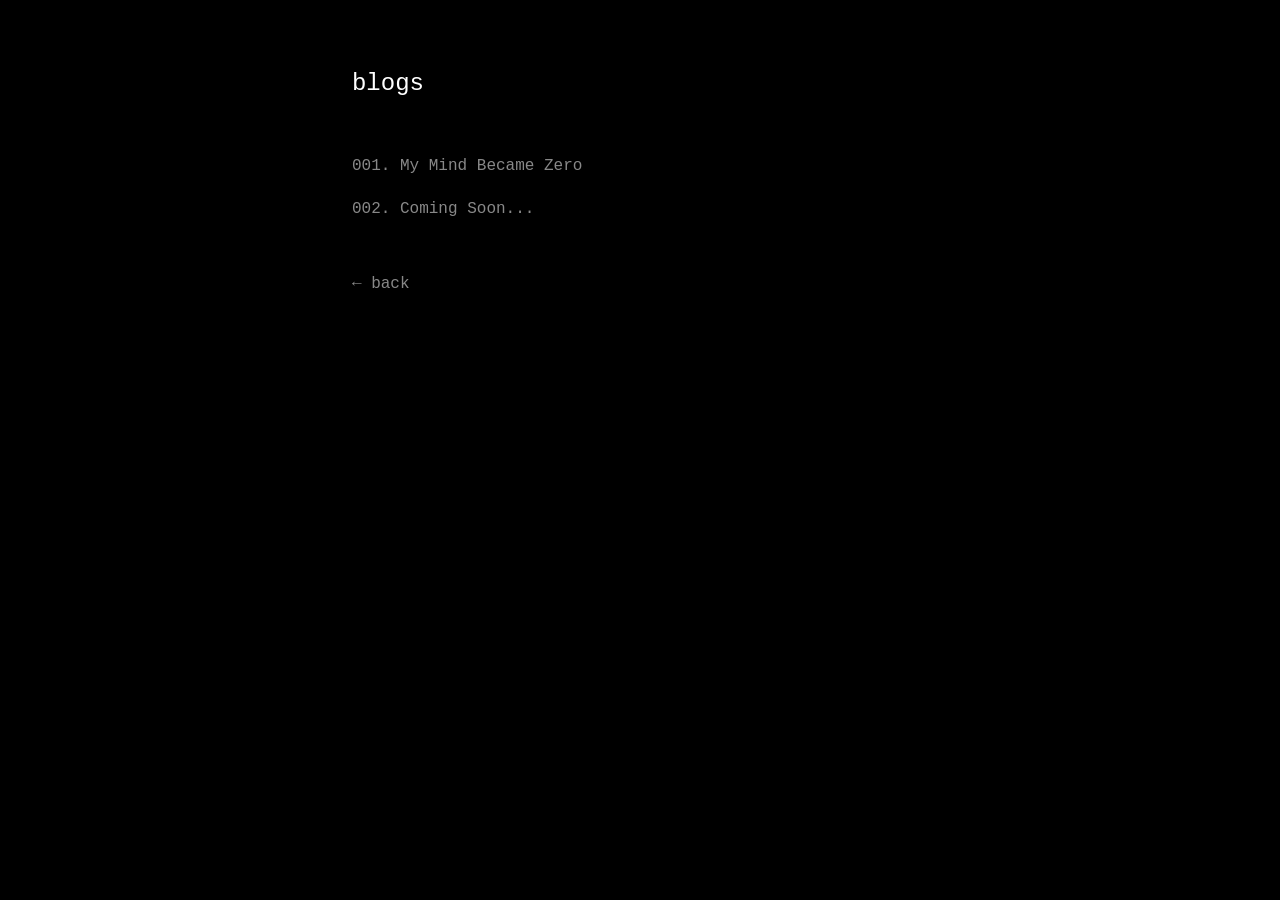
==== assets/blogs/index.html @ 9f6a91f6 "Blog section added and formatted code" ====
<!doctype html>
<html lang="en">
    <head>
        <meta charset="UTF-8" />
        <meta name="viewport" content="width=device-width, initial-scale=1.0" />

        <title>Blogs</title>

        <style>
            :root {
                --bg: #000000;
                --text-main: #d4d4d4;
                --text-muted: #888888;
                --text-bright: #ffffff;
                --font-mono:
                    ui-monospace, SFMono-Regular, Menlo, Monaco, Consolas,
                    "Liberation Mono", "Courier New", monospace;
            }

            * {
                margin: 0;
                padding: 0;
                box-sizing: border-box;
            }

            body {
                background: var(--bg);
                color: var(--text-main);
                font-family: var(--font-mono);
                display: flex;
                justify-content: center;
                min-height: 100vh;
                padding: 4rem 2rem;
                line-height: 1.7;
                -webkit-font-smoothing: antialiased;
                -moz-osx-font-smoothing: grayscale;
            }

            main {
                width: 100%;
                max-width: 60ch;
            }

            h1 {
                font-size: 1.5rem;
                font-weight: 400;
                color: var(--text-bright);
                margin-bottom: 3rem;
            }

            .posts {
                display: flex;
                flex-direction: column;
                gap: 1rem;
            }

            a {
                color: var(--text-muted);
                text-decoration: none;
                transition: color 0.2s ease;
                width: fit-content;
            }

            a:hover {
                color: var(--text-bright);
            }

            nav {
                margin-top: 3rem;
            }
        </style>
    </head>
    <body>
        <main>
            <h1>blogs</h1>

            <div class="posts">
                <a href="./blog001.html"> 001. My Mind Became Zero </a>

                <a> 002. Coming Soon... </a>
            </div>

            <nav>
                <a href="../../index.html">← back</a>
            </nav>
        </main>
    </body>
</html>
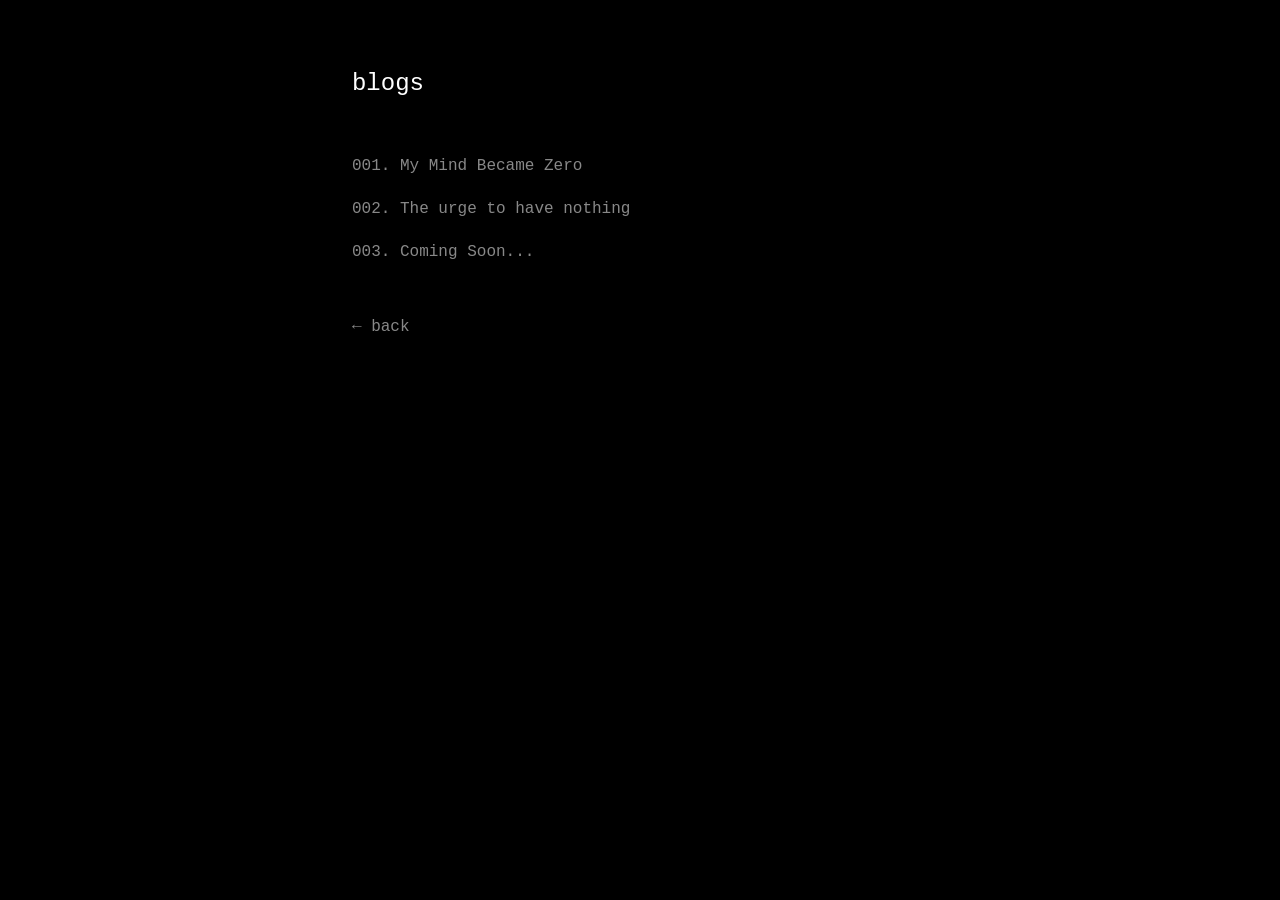
==== commit 9f7d1d65: "blog 2 added june 3 2026" ====
--- a/assets/blogs/index.html
+++ b/assets/blogs/index.html
@@ -77,7 +77,8 @@
             <div class="posts">
                 <a href="./blog001.html"> 001. My Mind Became Zero </a>
 
-                <a> 002. Coming Soon... </a>
+                <a href="./blog002.html"> 002. The urge to have nothing </a>
+                <p style="color : var(--text-muted)"> 003. Coming Soon... </p>
             </div>
 
             <nav>
